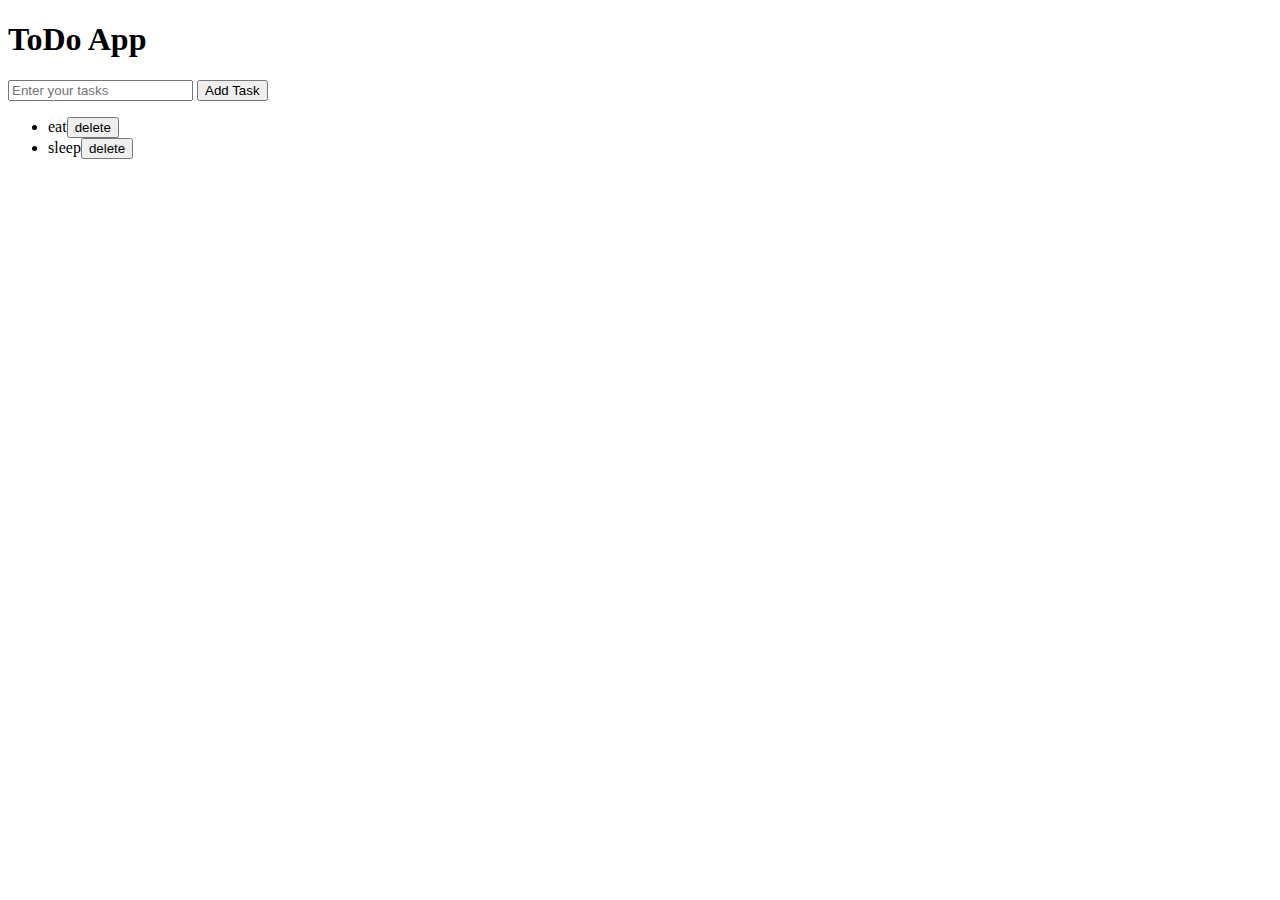
==== index.html @ e955cb02 "Add files via upload" ====
<!DOCTYPE html>
<html lang="en">
<head>
    <meta charset="UTF-8">
    <meta name="viewport" content="width=device-width, initial-scale=1.0">
    <title>Document</title>
    <link rel="stylesheet" href="miniproject.css">
</head>
<body>
    <h1>ToDo App</h1>
    <input placeholder="Enter your tasks">
    <button id="add">Add Task</button>
    <ul>
        <li>eat<button class="delete">delete</button></li>
        <li>sleep<button class="delete">delete</button></li>

    </ul>
    <script src="miniproject.js"></script>
</body>
</html>
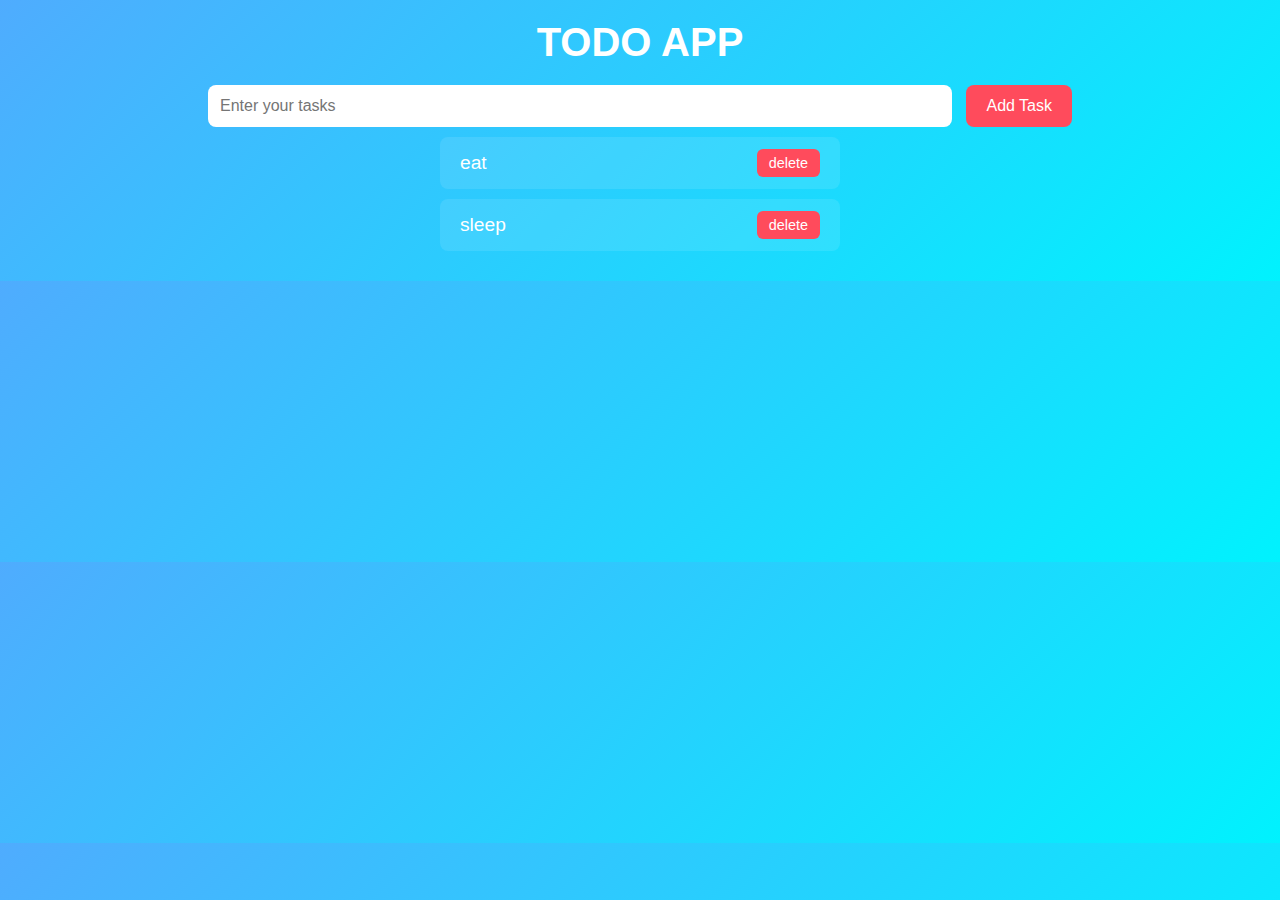
==== commit 3d9fcaa4: "Update index.html" ====
--- a/index.html
+++ b/index.html
@@ -4,7 +4,7 @@
     <meta charset="UTF-8">
     <meta name="viewport" content="width=device-width, initial-scale=1.0">
     <title>Document</title>
-    <link rel="stylesheet" href="miniproject.css">
+    <link rel="stylesheet" href="styles.css">
 </head>
 <body>
     <h1>ToDo App</h1>
@@ -15,6 +15,6 @@
         <li>sleep<button class="delete">delete</button></li>
 
     </ul>
-    <script src="miniproject.js"></script>
+    <script src="script.js"></script>
 </body>
-</html>+</html>
--- a/styles.css
+++ b/styles.css
@@ -0,0 +1,95 @@
+/* General Reset */
+* {
+    margin: 0;
+    padding: 0;
+    box-sizing: border-box;
+    font-family: 'Arial', sans-serif;
+}
+
+body {
+    background: linear-gradient(135deg, #4facfe, #00f2fe);
+    color: #fff;
+    text-align: center;
+    padding: 20px;
+}
+
+/* Header */
+h1 {
+    font-size: 2.5rem;
+    margin-bottom: 20px;
+    text-transform: uppercase;
+}
+
+/* Input and Button */
+input {
+    width: 60%;
+    padding: 12px;
+    border: none;
+    border-radius: 8px;
+    font-size: 1rem;
+    outline: none;
+}
+
+button#add {
+    padding: 12px 20px;
+    margin-left: 10px;
+    background: #ff4b5c;
+    border: none;
+    color: #fff;
+    font-size: 1rem;
+    cursor: pointer;
+    border-radius: 8px;
+    transition: 0.3s ease-in-out;
+}
+
+button#add:hover {
+    background: #e43f52;
+}
+
+/* Task List */
+ul {
+    list-style: none;
+    margin-top: 20px;
+    padding: 0;
+    max-width: 400px;
+    margin: auto;
+}
+
+li {
+    background: rgba(255, 255, 255, 0.1);
+    padding: 12px 20px;
+    margin: 10px 0;
+    border-radius: 8px;
+    display: flex;
+    justify-content: space-between;
+    align-items: center;
+    font-size: 1.2rem;
+}
+
+/* Delete Button */
+button.delete {
+    background: #ff4b5c;
+    border: none;
+    color: white;
+    padding: 6px 12px;
+    font-size: 0.9rem;
+    border-radius: 6px;
+    cursor: pointer;
+    transition: 0.3s ease-in-out;
+}
+
+button.delete:hover {
+    background: #e43f52;
+}
+
+/* Responsive */
+@media (max-width: 600px) {
+    input {
+        width: 100%;
+        margin-bottom: 10px;
+    }
+    
+    button#add {
+        width: 100%;
+    }
+}
